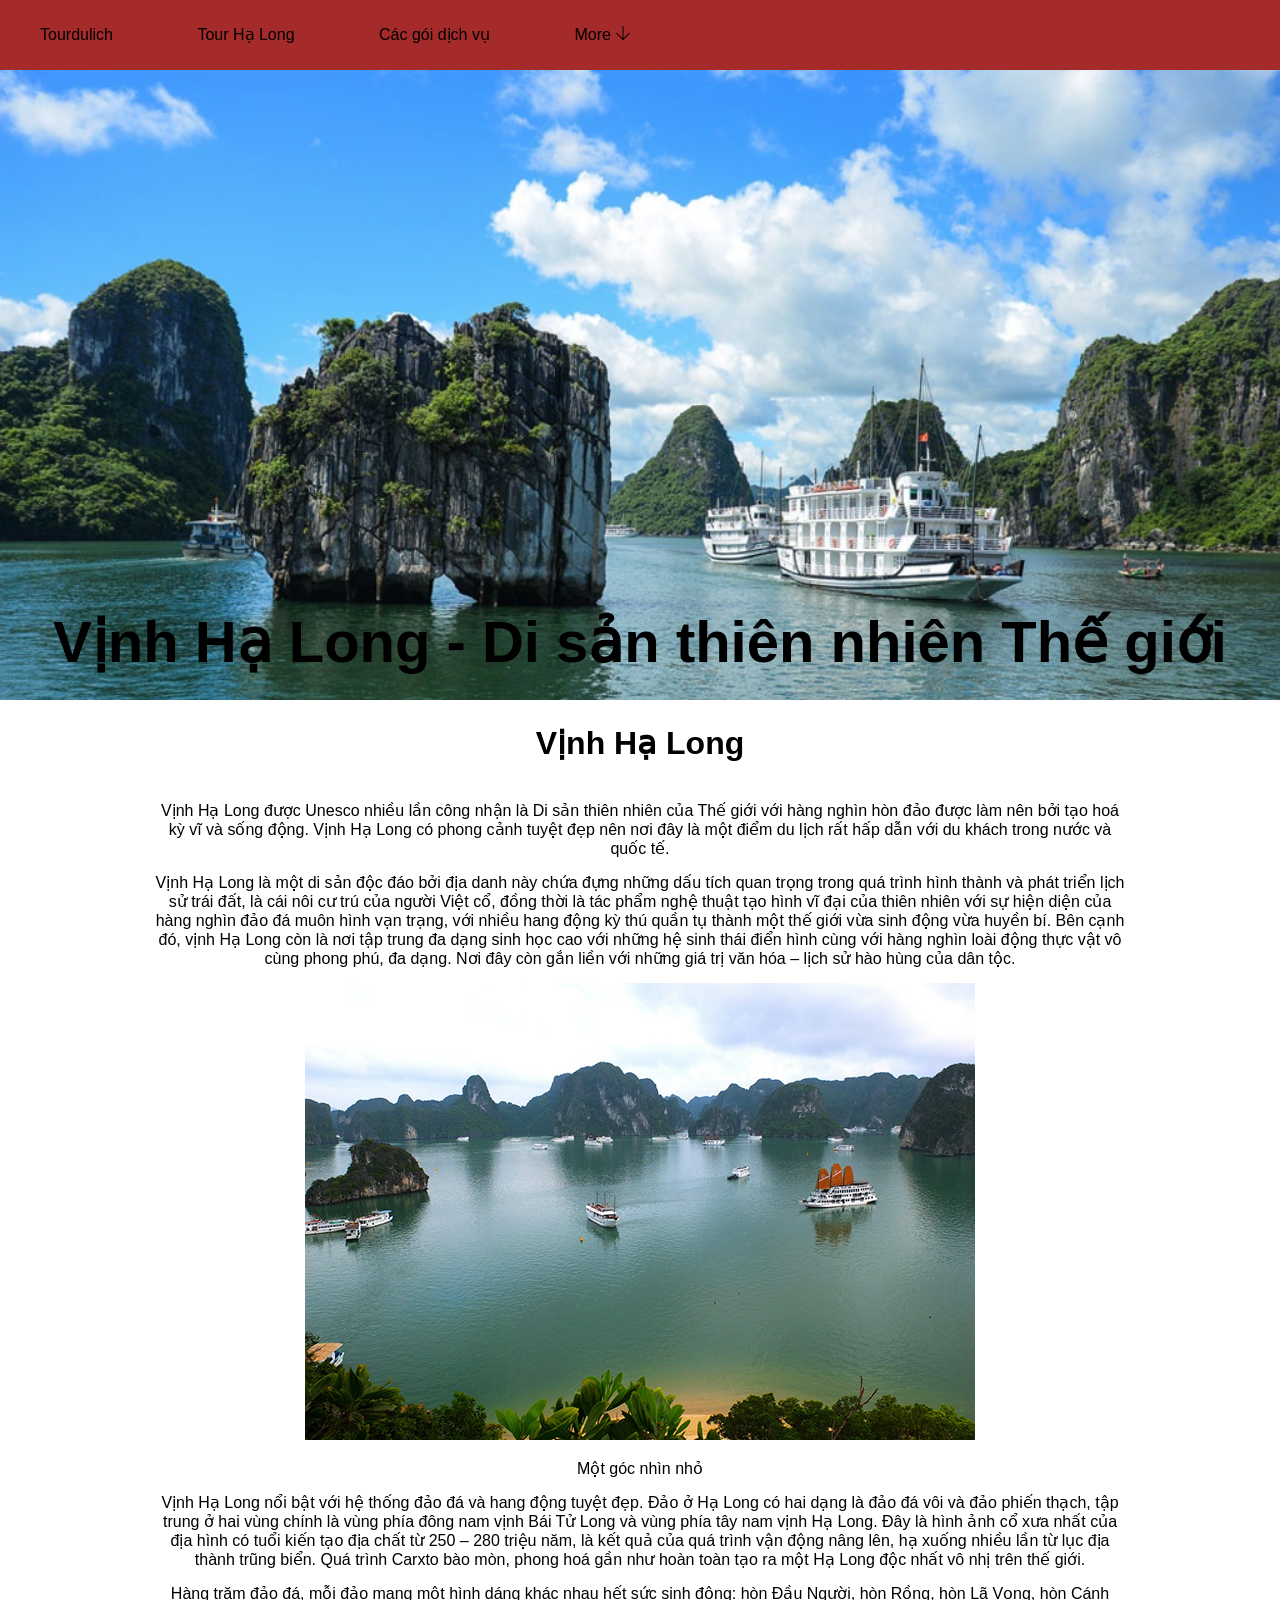
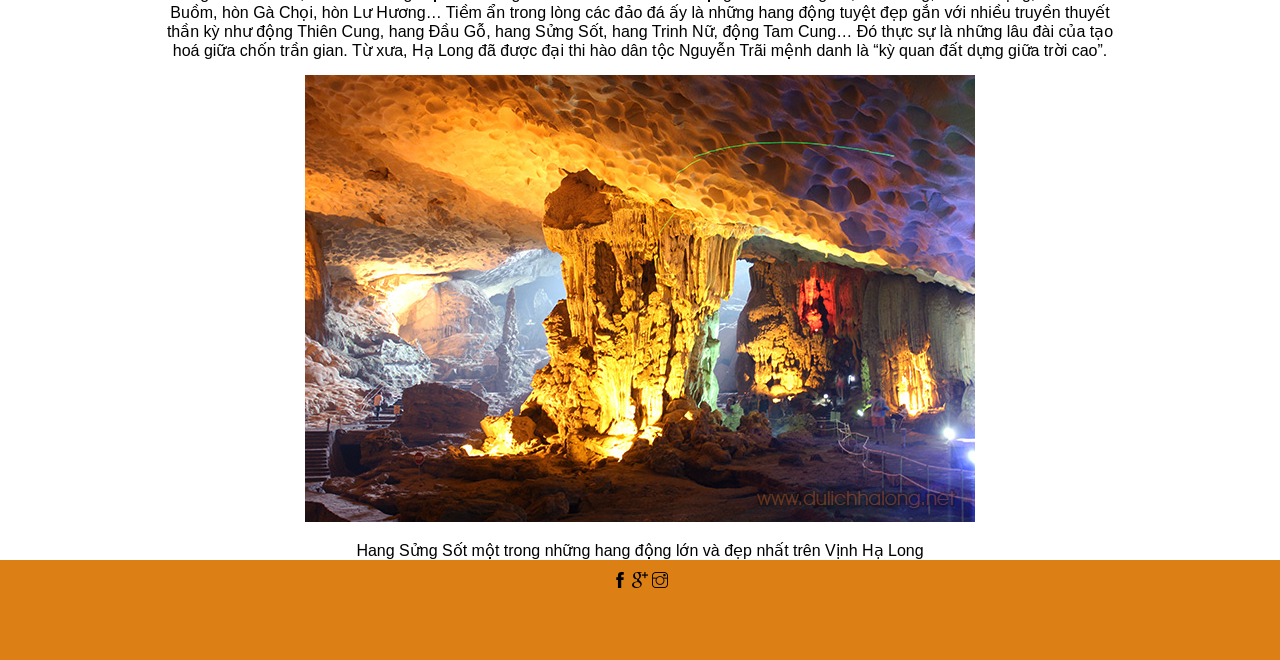
==== index.html @ 4573530e "webdulic" ====
<!DOCTYPE html>
<html lang="en">
<head>
    <meta charset="UTF-8">
    <meta http-equiv="X-UA-Compatible" content="IE=edge">
    <meta name="viewport" content="width=device-width, initial-scale=1.0">
    <title>Vinh Ha Long</title>
    <link rel="stylesheet" href="./assets/style.css">
    <link rel="stylesheet" href="./assets/Icon/themify-icons-font/themify-icons/themify-icons.css">
</head>
<body>
    <div class="header">
        <div class="nav">
            <ul class="nalist">
                <li class="listitem"><a href="" class="link">Tourdulich</a></li>
                <li class="listitem"><a href="" class="link">Tour Hạ Long</a></li>
                <li class="listitem"><a href="" class="link">Các gói dịch vụ</a></li>
                <li class="listitem"><a href="" class="link"> More
                    <i class="ti-arrow-down"></i>
                </a></li>
            </ul>
        </div>
    </div>
    <div class="slider">
        <div class="textslider">
            <h1 class="text">Vịnh Hạ Long - Di sản thiên nhiên Thế giới</h1>
        </div>
    </div>
    <div class="content">
        <div class="heading">
            <h1 class="textheading">Vịnh Hạ Long</h1>
            <div class="contentover">
                <p class="textcontentover paddingunline">Vịnh Hạ Long được Unesco nhiều lần công nhận là Di sản thiên nhiên của Thế giới với hàng nghìn hòn đảo được làm nên bởi tạo hoá kỳ vĩ và sống động. Vịnh Hạ Long có phong cảnh tuyệt đẹp nên nơi đây là một điểm du lịch rất hấp dẫn với du khách trong nước và quốc tế.</p>
                <p class="textcontentover paddingunline">Vịnh Hạ Long là một di sản độc đáo bởi địa danh này chứa đựng những dấu tích quan trọng trong quá trình hình thành và phát triển lịch sử trái đất, là cái nôi cư trú của người Việt cổ, đồng thời là tác phẩm nghệ thuật tạo hình vĩ đại của thiên nhiên với sự hiện diện của hàng nghìn đảo đá muôn hình vạn trạng, với nhiều hang động kỳ thú quần tụ thành một thế giới vừa sinh động vừa huyền bí. Bên cạnh đó, vịnh Hạ Long còn là nơi tập trung đa dạng sinh học cao với những hệ sinh thái điển hình cùng với hàng nghìn loài động thực vật vô cùng phong phú, đa dạng. Nơi đây còn gắn liền với những giá trị văn hóa – lịch sử hào hùng của dân tộc.</p>
               <img src="./assets/Image/Vinh-Ha-Long.jpg" alt="">
                <p class="unlineimg paddingunline"> Một góc nhìn nhỏ</p>
            </div>
            <div class="contentover">
                <p class="textcontentover paddingunline">Vịnh Hạ Long nổi bật với hệ thống đảo đá và hang động tuyệt đẹp. Đảo ở Hạ Long có hai dạng là đảo đá vôi và đảo phiến thạch, tập trung ở hai vùng chính là vùng phía đông nam vịnh Bái Tử Long và vùng phía tây nam vịnh Hạ Long. Đây là hình ảnh cổ xưa nhất của địa hình có tuổi kiến tạo địa chất từ 250 – 280 triệu năm, là kết quả của quá trình vận động nâng lên, hạ xuống nhiều lần từ lục địa thành trũng biển. Quá trình Carxto bào mòn, phong hoá gần như hoàn toàn tạo ra một Hạ Long độc nhất vô nhị trên thế giới.</p>
                <p class="textcontentover paddingunline">Hàng trăm đảo đá, mỗi đảo mang một hình dáng khác nhau hết sức sinh động: hòn Đầu Người, hòn Rồng, hòn Lã Vọng, hòn Cánh Buồm, hòn Gà Chọi, hòn Lư Hương… Tiềm ẩn trong lòng các đảo đá ấy là những hang động tuyệt đẹp gắn với nhiều truyền thuyết thần kỳ như động Thiên Cung, hang Đầu Gỗ, hang Sửng Sốt, hang Trinh Nữ, động Tam Cung… Đó thực sự là những lâu đài của tạo hoá giữa chốn trần gian. Từ xưa, Hạ Long đã được đại thi hào dân tộc Nguyễn Trãi mệnh danh là “kỳ quan đất dựng giữa trời cao”.</p>
                <img src="./assets/Image/Hang-Dong-Ha-Long.jpg" alt="">
                <p class="unlineimg paddingunline"> Hang Sửng Sốt một trong những hang động lớn và đẹp nhất trên Vịnh Hạ Long</p>

            </div>
        </div>
    </div>
    <div class="footer">
        <div class="iconfooter">
            <i class="ti-facebook"></i>
            <i class="ti-google"></i>
            <i class="ti-instagram"></i>


        </div>
    </div>
</body>
</html>
---- assets/style.css ----
*{
    padding: 0;
    margin: 0;
    /* đoạn này để réset toàn bộ thẻ */
    font-family: Arial, Helvetica, sans-serif;
    list-style: none;
    text-decoration: none;
    box-sizing: border-box;
}
.header{
    height: 70px;
    background-color: brown;
    /* xét chiều cao cho thẻ header */
    position: fixed;
    top: 0;
    right: 0;
    left: 0;
    /* cho cai right 0 để chỉnh cái position fixed */
    z-index: 1;
}
.header.nav{
  display: inline-block;
  /* height: 100%; */
}
.header .nav .nalist{
 
}
.nav .nalist .listitem:hover{
    background-color: #ccc;
    cursor: pointer;
    /* chô nay cusor có tác dung thay đôi con trỏ khi nhấn chuot vao */
}
.nav .nalist .listitem{
    display: inline-block;
    
}
.listitem .link{
line-height: 70px;
/*  căn giữa của chữ  trong thẻ a */
padding: 0 40px;
/* padding cho thẻ a */
display: block;
 color: black;
}
.slider{
    height: 700px;
    background-image:url(../assets/Image/halong-3_pids.jpg) ;
    background-size: cover;
    position: relative;
}
 .slider .textslider {
     position: absolute;
     /* dung vị trí này để cho cái chữ thẻ con đè  lên ảnh image */
     bottom: 0;
     
     /*  2 cái này dùng để căn giữa */
     width: 100%;
     text-align: center;
 }
 .textslider .text {
     font-size: 58px;
     padding: 24px;
 }
 .content{
    width: 1000px;
  padding: 0 15px;
  text-align: center;
  margin-left: auto;
  margin-right: auto;
  /* căn giữa chữ với magin 2 bên 1 đoạn auto là nó tự căn thẻ gia giữa */
  
 }
 .content .heading .textheading{
     padding: 24px ;
 }
 

 
 .contentover .paddingunline{
     margin-top: 15px;
 }
 .contentover img{
     margin-top: 15px;
 }
 .footer{
     height: 100px;
     background-color: rgb(220, 127, 20);
     position: relative;
 }
 .footer .iconfooter{
position: absolute;
text-align: center;
 left: 0;
 right: 0;
 top: 12px;
 }
---- assets/Icon/themify-icons-font/themify-icons/themify-icons.css ----
@font-face {
	font-family: 'themify';
	src:url('fonts/themify.eot?-fvbane');
	src:url('fonts/themify.eot?#iefix-fvbane') format('embedded-opentype'),
		url('fonts/themify.woff?-fvbane') format('woff'),
		url('fonts/themify.ttf?-fvbane') format('truetype'),
		url('fonts/themify.svg?-fvbane#themify') format('svg');
	font-weight: normal;
	font-style: normal;
}

[class^="ti-"], [class*=" ti-"] {
	font-family: 'themify';
	speak: none;
	font-style: normal;
	font-weight: normal;
	font-variant: normal;
	text-transform: none;
	line-height: 1;

	/* Better Font Rendering =========== */
	-webkit-font-smoothing: antialiased;
	-moz-osx-font-smoothing: grayscale;
}

.ti-wand:before {
	content: "\e600";
}
.ti-volume:before {
	content: "\e601";
}
.ti-user:before {
	content: "\e602";
}
.ti-unlock:before {
	content: "\e603";
}
.ti-unlink:before {
	content: "\e604";
}
.ti-trash:before {
	content: "\e605";
}
.ti-thought:before {
	content: "\e606";
}
.ti-target:before {
	content: "\e607";
}
.ti-tag:before {
	content: "\e608";
}
.ti-tablet:before {
	content: "\e609";
}
.ti-star:before {
	content: "\e60a";
}
.ti-spray:before {
	content: "\e60b";
}
.ti-signal:before {
	content: "\e60c";
}
.ti-shopping-cart:before {
	content: "\e60d";
}
.ti-shopping-cart-full:before {
	content: "\e60e";
}
.ti-settings:before {
	content: "\e60f";
}
.ti-search:before {
	content: "\e610";
}
.ti-zoom-in:before {
	content: "\e611";
}
.ti-zoom-out:before {
	content: "\e612";
}
.ti-cut:before {
	content: "\e613";
}
.ti-ruler:before {
	content: "\e614";
}
.ti-ruler-pencil:before {
	content: "\e615";
}
.ti-ruler-alt:before {
	content: "\e616";
}
.ti-bookmark:before {
	content: "\e617";
}
.ti-bookmark-alt:before {
	content: "\e618";
}
.ti-reload:before {
	content: "\e619";
}
.ti-plus:before {
	content: "\e61a";
}
.ti-pin:before {
	content: "\e61b";
}
.ti-pencil:before {
	content: "\e61c";
}
.ti-pencil-alt:before {
	content: "\e61d";
}
.ti-paint-roller:before {
	content: "\e61e";
}
.ti-paint-bucket:before {
	content: "\e61f";
}
.ti-na:before {
	content: "\e620";
}
.ti-mobile:before {
	content: "\e621";
}
.ti-minus:before {
	content: "\e622";
}
.ti-medall:before {
	content: "\e623";
}
.ti-medall-alt:before {
	content: "\e624";
}
.ti-marker:before {
	content: "\e625";
}
.ti-marker-alt:before {
	content: "\e626";
}
.ti-arrow-up:before {
	content: "\e627";
}
.ti-arrow-right:before {
	content: "\e628";
}
.ti-arrow-left:before {
	content: "\e629";
}
.ti-arrow-down:before {
	content: "\e62a";
}
.ti-lock:before {
	content: "\e62b";
}
.ti-location-arrow:before {
	content: "\e62c";
}
.ti-link:before {
	content: "\e62d";
}
.ti-layout:before {
	content: "\e62e";
}
.ti-layers:before {
	content: "\e62f";
}
.ti-layers-alt:before {
	content: "\e630";
}
.ti-key:before {
	content: "\e631";
}
.ti-import:before {
	content: "\e632";
}
.ti-image:before {
	content: "\e633";
}
.ti-heart:before {
	content: "\e634";
}
.ti-heart-broken:before {
	content: "\e635";
}
.ti-hand-stop:before {
	content: "\e636";
}
.ti-hand-open:before {
	content: "\e637";
}
.ti-hand-drag:before {
	content: "\e638";
}
.ti-folder:before {
	content: "\e639";
}
.ti-flag:before {
	content: "\e63a";
}
.ti-flag-alt:before {
	content: "\e63b";
}
.ti-flag-alt-2:before {
	content: "\e63c";
}
.ti-eye:before {
	content: "\e63d";
}
.ti-export:before {
	content: "\e63e";
}
.ti-exchange-vertical:before {
	content: "\e63f";
}
.ti-desktop:before {
	content: "\e640";
}
.ti-cup:before {
	content: "\e641";
}
.ti-crown:before {
	content: "\e642";
}
.ti-comments:before {
	content: "\e643";
}
.ti-comment:before {
	content: "\e644";
}
.ti-comment-alt:before {
	content: "\e645";
}
.ti-close:before {
	content: "\e646";
}
.ti-clip:before {
	content: "\e647";
}
.ti-angle-up:before {
	content: "\e648";
}
.ti-angle-right:before {
	content: "\e649";
}
.ti-angle-left:before {
	content: "\e64a";
}
.ti-angle-down:before {
	content: "\e64b";
}
.ti-check:before {
	content: "\e64c";
}
.ti-check-box:before {
	content: "\e64d";
}
.ti-camera:before {
	content: "\e64e";
}
.ti-announcement:before {
	content: "\e64f";
}
.ti-brush:before {
	content: "\e650";
}
.ti-briefcase:before {
	content: "\e651";
}
.ti-bolt:before {
	content: "\e652";
}
.ti-bolt-alt:before {
	content: "\e653";
}
.ti-blackboard:before {
	content: "\e654";
}
.ti-bag:before {
	content: "\e655";
}
.ti-move:before {
	content: "\e656";
}
.ti-arrows-vertical:before {
	content: "\e657";
}
.ti-arrows-horizontal:before {
	content: "\e658";
}
.ti-fullscreen:before {
	content: "\e659";
}
.ti-arrow-top-right:before {
	content: "\e65a";
}
.ti-arrow-top-left:before {
	content: "\e65b";
}
.ti-arrow-circle-up:before {
	content: "\e65c";
}
.ti-arrow-circle-right:before {
	content: "\e65d";
}
.ti-arrow-circle-left:before {
	content: "\e65e";
}
.ti-arrow-circle-down:before {
	content: "\e65f";
}
.ti-angle-double-up:before {
	content: "\e660";
}
.ti-angle-double-right:before {
	content: "\e661";
}
.ti-angle-double-left:before {
	content: "\e662";
}
.ti-angle-double-down:before {
	content: "\e663";
}
.ti-zip:before {
	content: "\e664";
}
.ti-world:before {
	content: "\e665";
}
.ti-wheelchair:before {
	content: "\e666";
}
.ti-view-list:before {
	content: "\e667";
}
.ti-view-list-alt:before {
	content: "\e668";
}
.ti-view-grid:before {
	content: "\e669";
}
.ti-uppercase:before {
	content: "\e66a";
}
.ti-upload:before {
	content: "\e66b";
}
.ti-underline:before {
	content: "\e66c";
}
.ti-truck:before {
	content: "\e66d";
}
.ti-timer:before {
	content: "\e66e";
}
.ti-ticket:before {
	content: "\e66f";
}
.ti-thumb-up:before {
	content: "\e670";
}
.ti-thumb-down:before {
	content: "\e671";
}
.ti-text:before {
	content: "\e672";
}
.ti-stats-up:before {
	content: "\e673";
}
.ti-stats-down:before {
	content: "\e674";
}
.ti-split-v:before {
	content: "\e675";
}
.ti-split-h:before {
	content: "\e676";
}
.ti-smallcap:before {
	content: "\e677";
}
.ti-shine:before {
	content: "\e678";
}
.ti-shift-right:before {
	content: "\e679";
}
.ti-shift-left:before {
	content: "\e67a";
}
.ti-shield:before {
	content: "\e67b";
}
.ti-notepad:before {
	content: "\e67c";
}
.ti-server:before {
	content: "\e67d";
}
.ti-quote-right:before {
	content: "\e67e";
}
.ti-quote-left:before {
	content: "\e67f";
}
.ti-pulse:before {
	content: "\e680";
}
.ti-printer:before {
	content: "\e681";
}
.ti-power-off:before {
	content: "\e682";
}
.ti-plug:before {
	content: "\e683";
}
.ti-pie-chart:before {
	content: "\e684";
}
.ti-paragraph:before {
	content: "\e685";
}
.ti-panel:before {
	content: "\e686";
}
.ti-package:before {
	content: "\e687";
}
.ti-music:before {
	content: "\e688";
}
.ti-music-alt:before {
	content: "\e689";
}
.ti-mouse:before {
	content: "\e68a";
}
.ti-mouse-alt:before {
	content: "\e68b";
}
.ti-money:before {
	content: "\e68c";
}
.ti-microphone:before {
	content: "\e68d";
}
.ti-menu:before {
	content: "\e68e";
}
.ti-menu-alt:before {
	content: "\e68f";
}
.ti-map:before {
	content: "\e690";
}
.ti-map-alt:before {
	content: "\e691";
}
.ti-loop:before {
	content: "\e692";
}
.ti-location-pin:before {
	content: "\e693";
}
.ti-list:before {
	content: "\e694";
}
.ti-light-bulb:before {
	content: "\e695";
}
.ti-Italic:before {
	content: "\e696";
}
.ti-info:before {
	content: "\e697";
}
.ti-infinite:before {
	content: "\e698";
}
.ti-id-badge:before {
	content: "\e699";
}
.ti-hummer:before {
	content: "\e69a";
}
.ti-home:before {
	content: "\e69b";
}
.ti-help:before {
	content: "\e69c";
}
.ti-headphone:before {
	content: "\e69d";
}
.ti-harddrives:before {
	content: "\e69e";
}
.ti-harddrive:before {
	content: "\e69f";
}
.ti-gift:before {
	content: "\e6a0";
}
.ti-game:before {
	content: "\e6a1";
}
.ti-filter:before {
	content: "\e6a2";
}
.ti-files:before {
	content: "\e6a3";
}
.ti-file:before {
	content: "\e6a4";
}
.ti-eraser:before {
	content: "\e6a5";
}
.ti-envelope:before {
	content: "\e6a6";
}
.ti-download:before {
	content: "\e6a7";
}
.ti-direction:before {
	content: "\e6a8";
}
.ti-direction-alt:before {
	content: "\e6a9";
}
.ti-dashboard:before {
	content: "\e6aa";
}
.ti-control-stop:before {
	content: "\e6ab";
}
.ti-control-shuffle:before {
	content: "\e6ac";
}
.ti-control-play:before {
	content: "\e6ad";
}
.ti-control-pause:before {
	content: "\e6ae";
}
.ti-control-forward:before {
	content: "\e6af";
}
.ti-control-backward:before {
	content: "\e6b0";
}
.ti-cloud:before {
	content: "\e6b1";
}
.ti-cloud-up:before {
	content: "\e6b2";
}
.ti-cloud-down:before {
	content: "\e6b3";
}
.ti-clipboard:before {
	content: "\e6b4";
}
.ti-car:before {
	content: "\e6b5";
}
.ti-calendar:before {
	content: "\e6b6";
}
.ti-book:before {
	content: "\e6b7";
}
.ti-bell:before {
	content: "\e6b8";
}
.ti-basketball:before {
	content: "\e6b9";
}
.ti-bar-chart:before {
	content: "\e6ba";
}
.ti-bar-chart-alt:before {
	content: "\e6bb";
}
.ti-back-right:before {
	content: "\e6bc";
}
.ti-back-left:before {
	content: "\e6bd";
}
.ti-arrows-corner:before {
	content: "\e6be";
}
.ti-archive:before {
	content: "\e6bf";
}
.ti-anchor:before {
	content: "\e6c0";
}
.ti-align-right:before {
	content: "\e6c1";
}
.ti-align-left:before {
	content: "\e6c2";
}
.ti-align-justify:before {
	content: "\e6c3";
}
.ti-align-center:before {
	content: "\e6c4";
}
.ti-alert:before {
	content: "\e6c5";
}
.ti-alarm-clock:before {
	content: "\e6c6";
}
.ti-agenda:before {
	content: "\e6c7";
}
.ti-write:before {
	content: "\e6c8";
}
.ti-window:before {
	content: "\e6c9";
}
.ti-widgetized:before {
	content: "\e6ca";
}
.ti-widget:before {
	content: "\e6cb";
}
.ti-widget-alt:before {
	content: "\e6cc";
}
.ti-wallet:before {
	content: "\e6cd";
}
.ti-video-clapper:before {
	content: "\e6ce";
}
.ti-video-camera:before {
	content: "\e6cf";
}
.ti-vector:before {
	content: "\e6d0";
}
.ti-themify-logo:before {
	content: "\e6d1";
}
.ti-themify-favicon:before {
	content: "\e6d2";
}
.ti-themify-favicon-alt:before {
	content: "\e6d3";
}
.ti-support:before {
	content: "\e6d4";
}
.ti-stamp:before {
	content: "\e6d5";
}
.ti-split-v-alt:before {
	content: "\e6d6";
}
.ti-slice:before {
	content: "\e6d7";
}
.ti-shortcode:before {
	content: "\e6d8";
}
.ti-shift-right-alt:before {
	content: "\e6d9";
}
.ti-shift-left-alt:before {
	content: "\e6da";
}
.ti-ruler-alt-2:before {
	content: "\e6db";
}
.ti-receipt:before {
	content: "\e6dc";
}
.ti-pin2:before {
	content: "\e6dd";
}
.ti-pin-alt:before {
	content: "\e6de";
}
.ti-pencil-alt2:before {
	content: "\e6df";
}
.ti-palette:before {
	content: "\e6e0";
}
.ti-more:before {
	content: "\e6e1";
}
.ti-more-alt:before {
	content: "\e6e2";
}
.ti-microphone-alt:before {
	content: "\e6e3";
}
.ti-magnet:before {
	content: "\e6e4";
}
.ti-line-double:before {
	content: "\e6e5";
}
.ti-line-dotted:before {
	content: "\e6e6";
}
.ti-line-dashed:before {
	content: "\e6e7";
}
.ti-layout-width-full:before {
	content: "\e6e8";
}
.ti-layout-width-default:before {
	content: "\e6e9";
}
.ti-layout-width-default-alt:before {
	content: "\e6ea";
}
.ti-layout-tab:before {
	content: "\e6eb";
}
.ti-layout-tab-window:before {
	content: "\e6ec";
}
.ti-layout-tab-v:before {
	content: "\e6ed";
}
.ti-layout-tab-min:before {
	content: "\e6ee";
}
.ti-layout-slider:before {
	content: "\e6ef";
}
.ti-layout-slider-alt:before {
	content: "\e6f0";
}
.ti-layout-sidebar-right:before {
	content: "\e6f1";
}
.ti-layout-sidebar-none:before {
	content: "\e6f2";
}
.ti-layout-sidebar-left:before {
	content: "\e6f3";
}
.ti-layout-placeholder:before {
	content: "\e6f4";
}
.ti-layout-menu:before {
	content: "\e6f5";
}
.ti-layout-menu-v:before {
	content: "\e6f6";
}
.ti-layout-menu-separated:before {
	content: "\e6f7";
}
.ti-layout-menu-full:before {
	content: "\e6f8";
}
.ti-layout-media-right-alt:before {
	content: "\e6f9";
}
.ti-layout-media-right:before {
	content: "\e6fa";
}
.ti-layout-media-overlay:before {
	content: "\e6fb";
}
.ti-layout-media-overlay-alt:before {
	content: "\e6fc";
}
.ti-layout-media-overlay-alt-2:before {
	content: "\e6fd";
}
.ti-layout-media-left-alt:before {
	content: "\e6fe";
}
.ti-layout-media-left:before {
	content: "\e6ff";
}
.ti-layout-media-center-alt:before {
	content: "\e700";
}
.ti-layout-media-center:before {
	content: "\e701";
}
.ti-layout-list-thumb:before {
	content: "\e702";
}
.ti-layout-list-thumb-alt:before {
	content: "\e703";
}
.ti-layout-list-post:before {
	content: "\e704";
}
.ti-layout-list-large-image:before {
	content: "\e705";
}
.ti-layout-line-solid:before {
	content: "\e706";
}
.ti-layout-grid4:before {
	content: "\e707";
}
.ti-layout-grid3:before {
	content: "\e708";
}
.ti-layout-grid2:before {
	content: "\e709";
}
.ti-layout-grid2-thumb:before {
	content: "\e70a";
}
.ti-layout-cta-right:before {
	content: "\e70b";
}
.ti-layout-cta-left:before {
	content: "\e70c";
}
.ti-layout-cta-center:before {
	content: "\e70d";
}
.ti-layout-cta-btn-right:before {
	content: "\e70e";
}
.ti-layout-cta-btn-left:before {
	content: "\e70f";
}
.ti-layout-column4:before {
	content: "\e710";
}
.ti-layout-column3:before {
	content: "\e711";
}
.ti-layout-column2:before {
	content: "\e712";
}
.ti-layout-accordion-separated:before {
	content: "\e713";
}
.ti-layout-accordion-merged:before {
	content: "\e714";
}
.ti-layout-accordion-list:before {
	content: "\e715";
}
.ti-ink-pen:before {
	content: "\e716";
}
.ti-info-alt:before {
	content: "\e717";
}
.ti-help-alt:before {
	content: "\e718";
}
.ti-headphone-alt:before {
	content: "\e719";
}
.ti-hand-point-up:before {
	content: "\e71a";
}
.ti-hand-point-right:before {
	content: "\e71b";
}
.ti-hand-point-left:before {
	content: "\e71c";
}
.ti-hand-point-down:before {
	content: "\e71d";
}
.ti-gallery:before {
	content: "\e71e";
}
.ti-face-smile:before {
	content: "\e71f";
}
.ti-face-sad:before {
	content: "\e720";
}
.ti-credit-card:before {
	content: "\e721";
}
.ti-control-skip-forward:before {
	content: "\e722";
}
.ti-control-skip-backward:before {
	content: "\e723";
}
.ti-control-record:before {
	content: "\e724";
}
.ti-control-eject:before {
	content: "\e725";
}
.ti-comments-smiley:before {
	content: "\e726";
}
.ti-brush-alt:before {
	content: "\e727";
}
.ti-youtube:before {
	content: "\e728";
}
.ti-vimeo:before {
	content: "\e729";
}
.ti-twitter:before {
	content: "\e72a";
}
.ti-time:before {
	content: "\e72b";
}
.ti-tumblr:before {
	content: "\e72c";
}
.ti-skype:before {
	content: "\e72d";
}
.ti-share:before {
	content: "\e72e";
}
.ti-share-alt:before {
	content: "\e72f";
}
.ti-rocket:before {
	content: "\e730";
}
.ti-pinterest:before {
	content: "\e731";
}
.ti-new-window:before {
	content: "\e732";
}
.ti-microsoft:before {
	content: "\e733";
}
.ti-list-ol:before {
	content: "\e734";
}
.ti-linkedin:before {
	content: "\e735";
}
.ti-layout-sidebar-2:before {
	content: "\e736";
}
.ti-layout-grid4-alt:before {
	content: "\e737";
}
.ti-layout-grid3-alt:before {
	content: "\e738";
}
.ti-layout-grid2-alt:before {
	content: "\e739";
}
.ti-layout-column4-alt:before {
	content: "\e73a";
}
.ti-layout-column3-alt:before {
	content: "\e73b";
}
.ti-layout-column2-alt:before {
	content: "\e73c";
}
.ti-instagram:before {
	content: "\e73d";
}
.ti-google:before {
	content: "\e73e";
}
.ti-github:before {
	content: "\e73f";
}
.ti-flickr:before {
	content: "\e740";
}
.ti-facebook:before {
	content: "\e741";
}
.ti-dropbox:before {
	content: "\e742";
}
.ti-dribbble:before {
	content: "\e743";
}
.ti-apple:before {
	content: "\e744";
}
.ti-android:before {
	content: "\e745";
}
.ti-save:before {
	content: "\e746";
}
.ti-save-alt:before {
	content: "\e747";
}
.ti-yahoo:before {
	content: "\e748";
}
.ti-wordpress:before {
	content: "\e749";
}
.ti-vimeo-alt:before {
	content: "\e74a";
}
.ti-twitter-alt:before {
	content: "\e74b";
}
.ti-tumblr-alt:before {
	content: "\e74c";
}
.ti-trello:before {
	content: "\e74d";
}
.ti-stack-overflow:before {
	content: "\e74e";
}
.ti-soundcloud:before {
	content: "\e74f";
}
.ti-sharethis:before {
	content: "\e750";
}
.ti-sharethis-alt:before {
	content: "\e751";
}
.ti-reddit:before {
	content: "\e752";
}
.ti-pinterest-alt:before {
	content: "\e753";
}
.ti-microsoft-alt:before {
	content: "\e754";
}
.ti-linux:before {
	content: "\e755";
}
.ti-jsfiddle:before {
	content: "\e756";
}
.ti-joomla:before {
	content: "\e757";
}
.ti-html5:before {
	content: "\e758";
}
.ti-flickr-alt:before {
	content: "\e759";
}
.ti-email:before {
	content: "\e75a";
}
.ti-drupal:before {
	content: "\e75b";
}
.ti-dropbox-alt:before {
	content: "\e75c";
}
.ti-css3:before {
	content: "\e75d";
}
.ti-rss:before {
	content: "\e75e";
}
.ti-rss-alt:before {
	content: "\e75f";
}
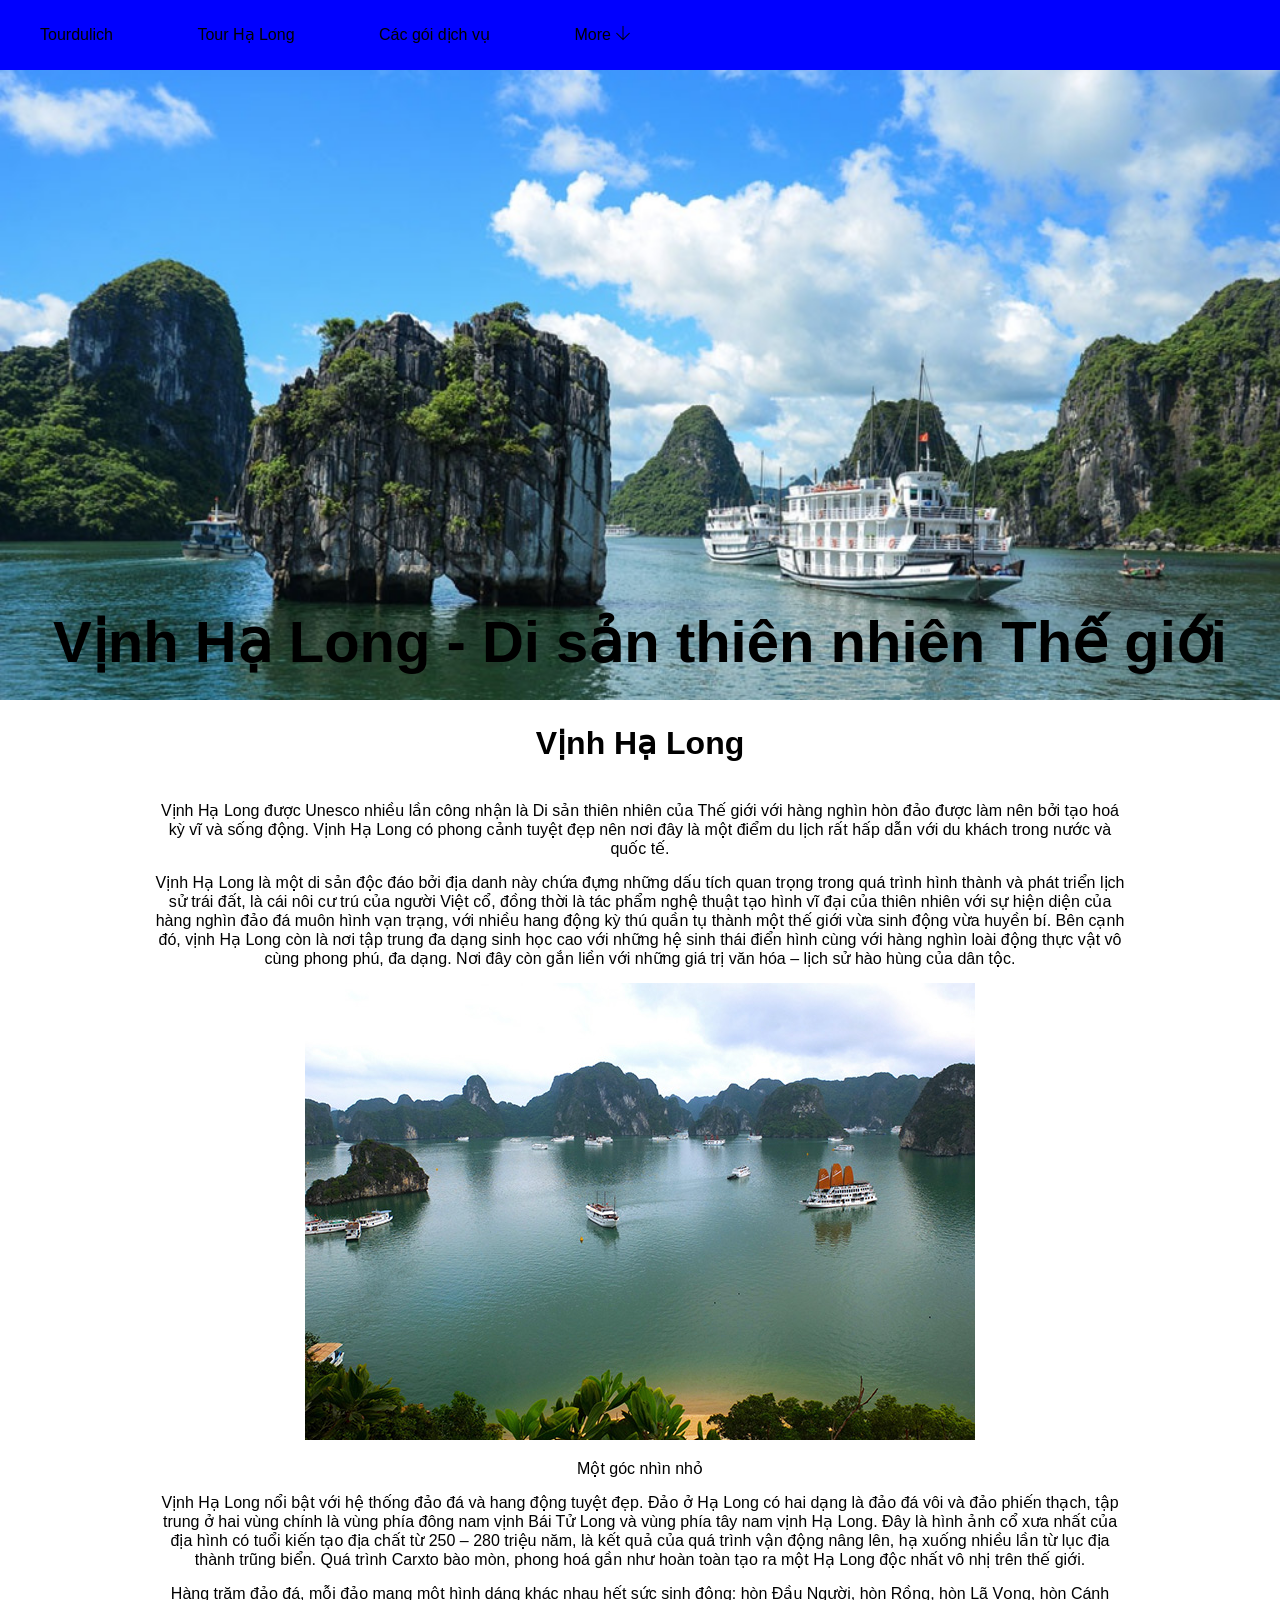
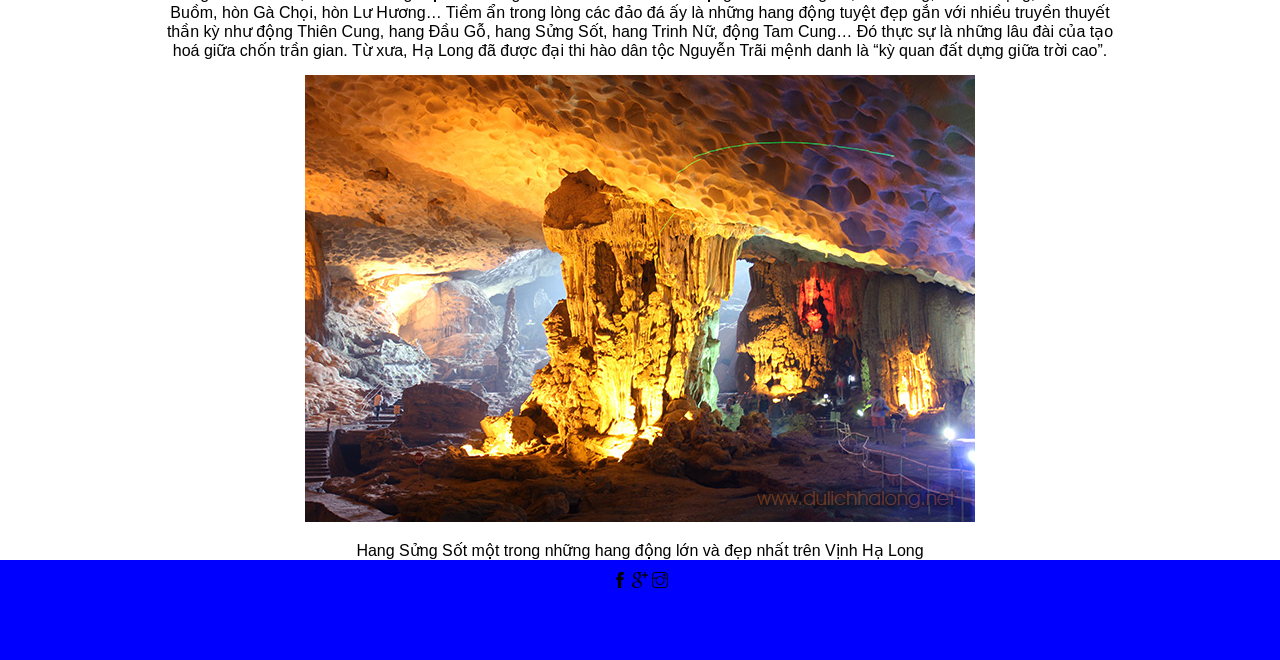
==== commit bbdb79bb: "push" ====
--- a/index.html
+++ b/index.html
@@ -12,21 +12,21 @@
     <div class="header">
         <div class="nav">
             <ul class="nalist">
-                <li class="listitem"><a href="" class="link">Tourdulich</a></li>
-                <li class="listitem"><a href="" class="link">Tour Hạ Long</a></li>
-                <li class="listitem"><a href="" class="link">Các gói dịch vụ</a></li>
-                <li class="listitem"><a href="" class="link"> More
+                <li class="listitem"><a href="#" class="link">Tourdulich</a></li>
+                <li class="listitem"><a href="#slider" class="link">Tour Hạ Long</a></li>
+                <li class="listitem"><a href="#content" class="link">Các gói dịch vụ</a></li>
+                <li class="listitem"><a href="#footer" class="link"> More
                     <i class="ti-arrow-down"></i>
                 </a></li>
             </ul>
         </div>
     </div>
-    <div class="slider">
+    <div id="slider" class="slider">
         <div class="textslider">
             <h1 class="text">Vịnh Hạ Long - Di sản thiên nhiên Thế giới</h1>
         </div>
     </div>
-    <div class="content">
+    <div id="content" class="content">
         <div class="heading">
             <h1 class="textheading">Vịnh Hạ Long</h1>
             <div class="contentover">
@@ -44,7 +44,7 @@
             </div>
         </div>
     </div>
-    <div class="footer">
+    <div id="footer" class="footer">
         <div class="iconfooter">
             <i class="ti-facebook"></i>
             <i class="ti-google"></i>
--- a/assets/style.css
+++ b/assets/style.css
@@ -6,10 +6,12 @@
     list-style: none;
     text-decoration: none;
     box-sizing: border-box;
+    scroll-behavior: smooth;
+    /* scroll behavior để nó cuộn lên cuộn xuống khi nhấn vào nút */
 }
 .header{
     height: 70px;
-    background-color: brown;
+    background-color: blue;
     /* xét chiều cao cho thẻ header */
     position: fixed;
     top: 0;
@@ -84,7 +86,7 @@
  }
  .footer{
      height: 100px;
-     background-color: rgb(220, 127, 20);
+     background-color: blue;
      position: relative;
  }
  .footer .iconfooter{
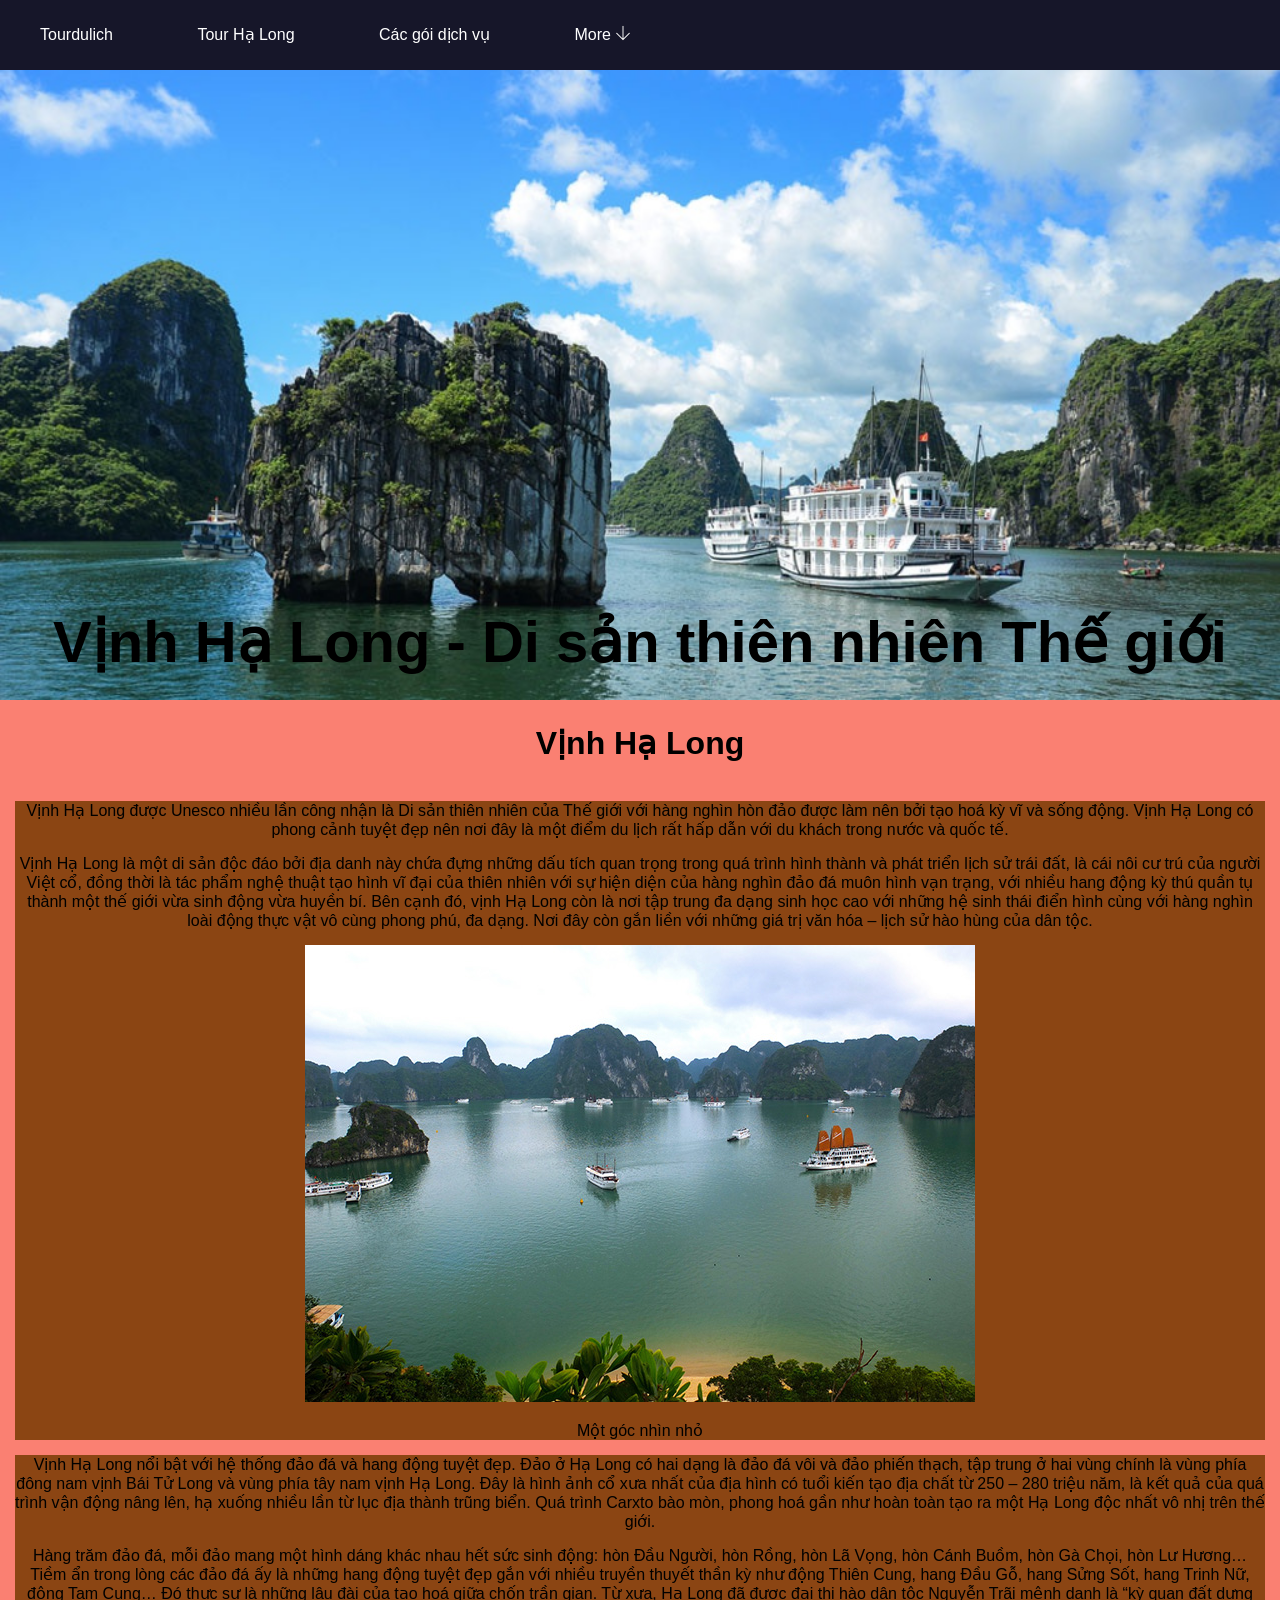
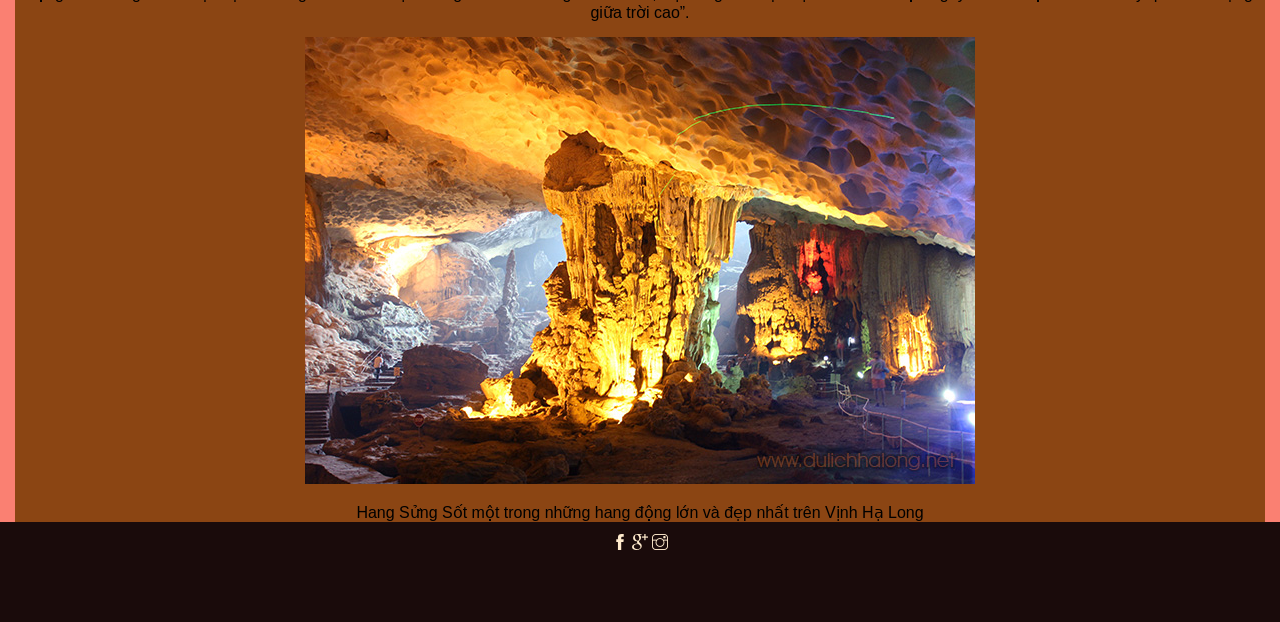
==== commit 28877be0: "ok" ====
--- a/index.html
+++ b/index.html
@@ -46,9 +46,9 @@
     </div>
     <div id="footer" class="footer">
         <div class="iconfooter">
-            <i class="ti-facebook"></i>
-            <i class="ti-google"></i>
-            <i class="ti-instagram"></i>
+            <i class="icon ti-facebook"></i>
+            <i class="icon ti-google"></i>
+            <i class="icon ti-instagram"></i>
 
 
         </div>
--- a/assets/style.css
+++ b/assets/style.css
@@ -9,9 +9,12 @@
     scroll-behavior: smooth;
     /* scroll behavior để nó cuộn lên cuộn xuống khi nhấn vào nút */
 }
+body{
+    /* background-color: rgb(red, green, blue); */
+}
 .header{
     height: 70px;
-    background-color: blue;
+    background-color: rgb(22, 22, 41);
     /* xét chiều cao cho thẻ header */
     position: fixed;
     top: 0;
@@ -42,7 +45,7 @@
 padding: 0 40px;
 /* padding cho thẻ a */
 display: block;
- color: black;
+ color: white;
 }
 .slider{
     height: 700px;
@@ -64,7 +67,8 @@
      padding: 24px;
  }
  .content{
-    width: 1000px;
+     background-color: salmon;
+    /* width: 1000px; */
   padding: 0 15px;
   text-align: center;
   margin-left: auto;
@@ -76,7 +80,9 @@
      padding: 24px ;
  }
  
-
+.contentover{
+    background-color: saddlebrown;
+}
  
  .contentover .paddingunline{
      margin-top: 15px;
@@ -86,7 +92,7 @@
  }
  .footer{
      height: 100px;
-     background-color: blue;
+     background-color:rgb(26, 11, 11);
      position: relative;
  }
  .footer .iconfooter{
@@ -95,4 +101,7 @@
  left: 0;
  right: 0;
  top: 12px;
+ }
+ .iconfooter .icon{
+     color: blanchedalmond;
  }
